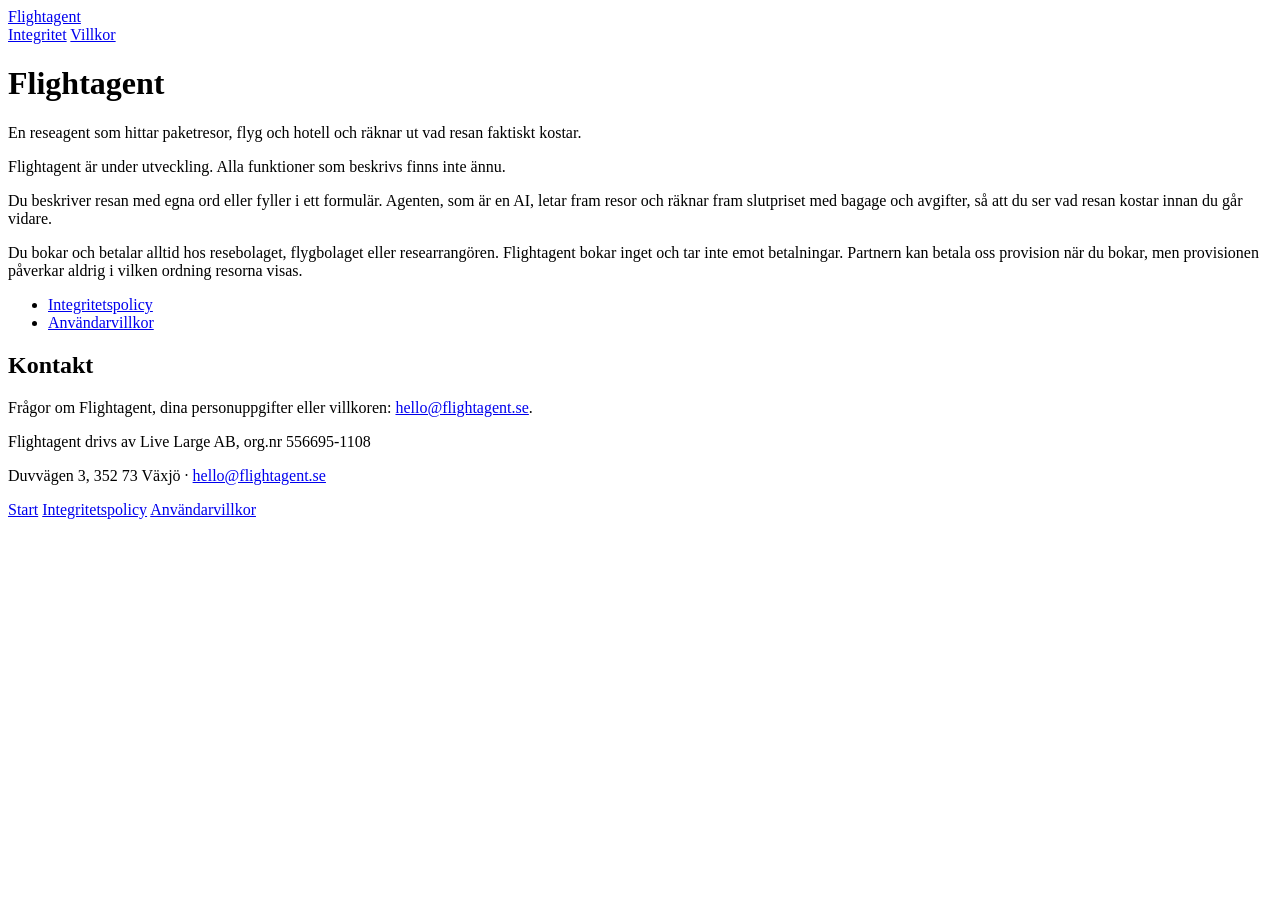
==== public/index.html @ 47c21c5c "feat: add site skeleton, start page and page checks Co-Authored-By: Claude Opus 5.5 <noreply@anthrop" ====
<!doctype html>
<html lang="sv">
<head>
  <meta charset="utf-8">
  <meta name="viewport" content="width=device-width, initial-scale=1">
  <title>Flightagent – resor till det pris de faktiskt kostar</title>
  <meta name="description" content="Flightagent är en reseagent som hittar paketresor, flyg och hotell och räknar ut vad resan faktiskt kostar. Tjänsten är under utveckling.">
  <link rel="canonical" href="https://www.flightagent.se/">
  <link rel="stylesheet" href="/styles.css">
</head>
<body>
  <header class="site-header">
    <div class="wrap">
      <a class="wordmark" href="/">Flightagent</a>
      <nav class="site-nav" aria-label="Sidor">
        <a href="/privacy">Integritet</a>
        <a href="/terms">Villkor</a>
      </nav>
    </div>
  </header>

  <main>
    <div class="wrap">
      <h1>Flightagent</h1>
      <p class="lead">En reseagent som hittar paketresor, flyg och hotell och räknar ut vad resan faktiskt kostar.</p>

      <div class="notice">
        <p>Flightagent är under utveckling. Alla funktioner som beskrivs finns inte ännu.</p>
      </div>

      <p>Du beskriver resan med egna ord eller fyller i ett formulär. Agenten, som är en AI, letar fram resor och räknar fram slutpriset med bagage och avgifter, så att du ser vad resan kostar innan du går vidare.</p>
      <p>Du bokar och betalar alltid hos resebolaget, flygbolaget eller researrangören. Flightagent bokar inget och tar inte emot betalningar. Partnern kan betala oss provision när du bokar, men provisionen påverkar aldrig i vilken ordning resorna visas.</p>

      <ul class="links">
        <li><a href="/privacy">Integritetspolicy</a></li>
        <li><a href="/terms">Användarvillkor</a></li>
      </ul>

      <h2>Kontakt</h2>
      <p>Frågor om Flightagent, dina personuppgifter eller villkoren: <a href="mailto:hello@flightagent.se">hello@flightagent.se</a>.</p>
    </div>
  </main>

  <footer class="site-footer">
    <div class="wrap">
      <p>Flightagent drivs av Live Large AB, org.nr 556695-1108</p>
      <p>Duvvägen 3, 352 73 Växjö · <a href="mailto:hello@flightagent.se">hello@flightagent.se</a></p>
      <nav aria-label="Sidfot">
        <a href="/">Start</a>
        <a href="/privacy">Integritetspolicy</a>
        <a href="/terms">Användarvillkor</a>
      </nav>
    </div>
  </footer>
</body>
</html>
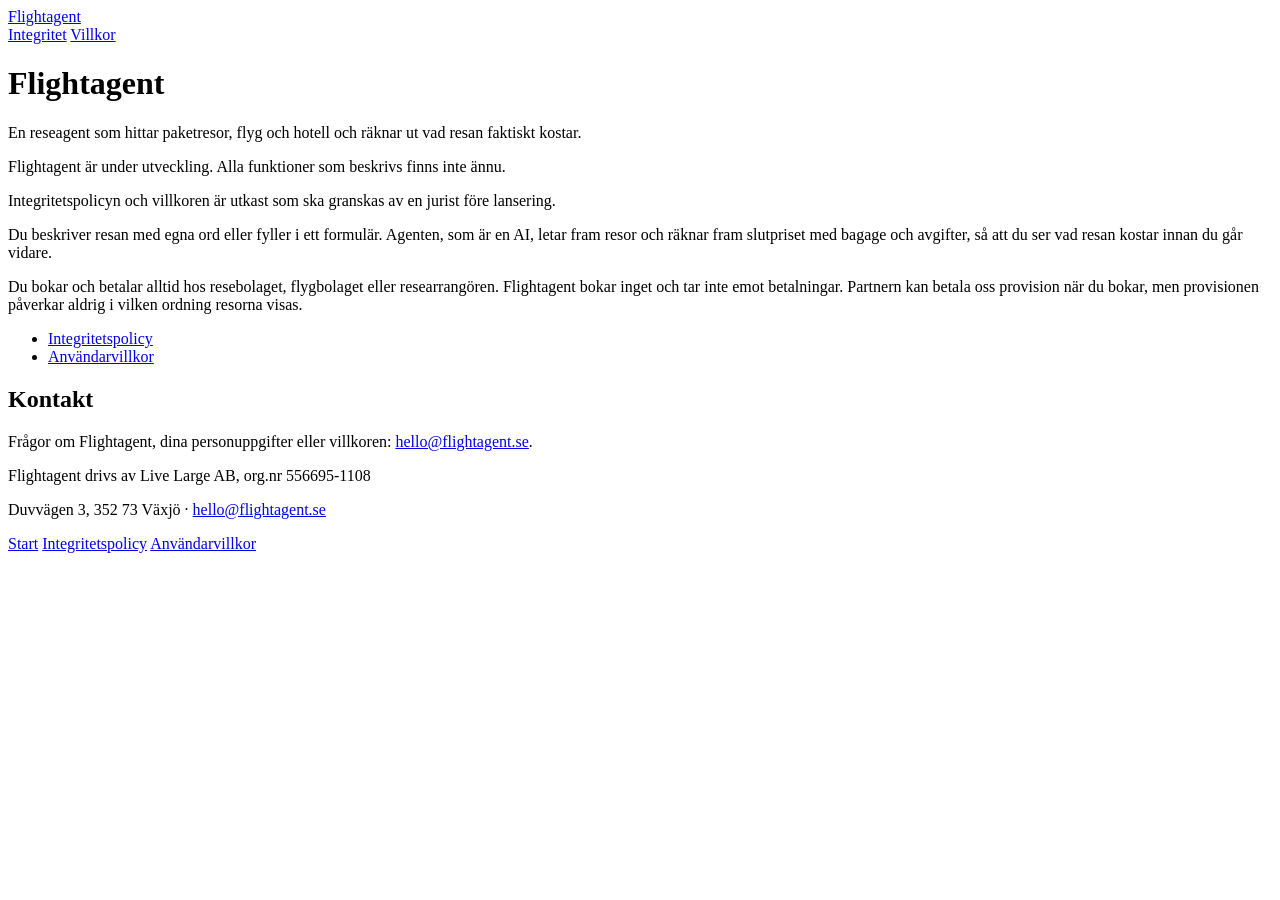
==== commit a3bbc9f6: "fix: address the final review of the policy texts Co-Authored-By: Claude Opus 5.5 <noreply@anthropic" ====
--- a/public/index.html
+++ b/public/index.html
@@ -26,6 +26,7 @@
 
       <div class="notice">
         <p>Flightagent är under utveckling. Alla funktioner som beskrivs finns inte ännu.</p>
+        <p>Integritetspolicyn och villkoren är utkast som ska granskas av en jurist före lansering.</p>
       </div>
 
       <p>Du beskriver resan med egna ord eller fyller i ett formulär. Agenten, som är en AI, letar fram resor och räknar fram slutpriset med bagage och avgifter, så att du ser vad resan kostar innan du går vidare.</p>
